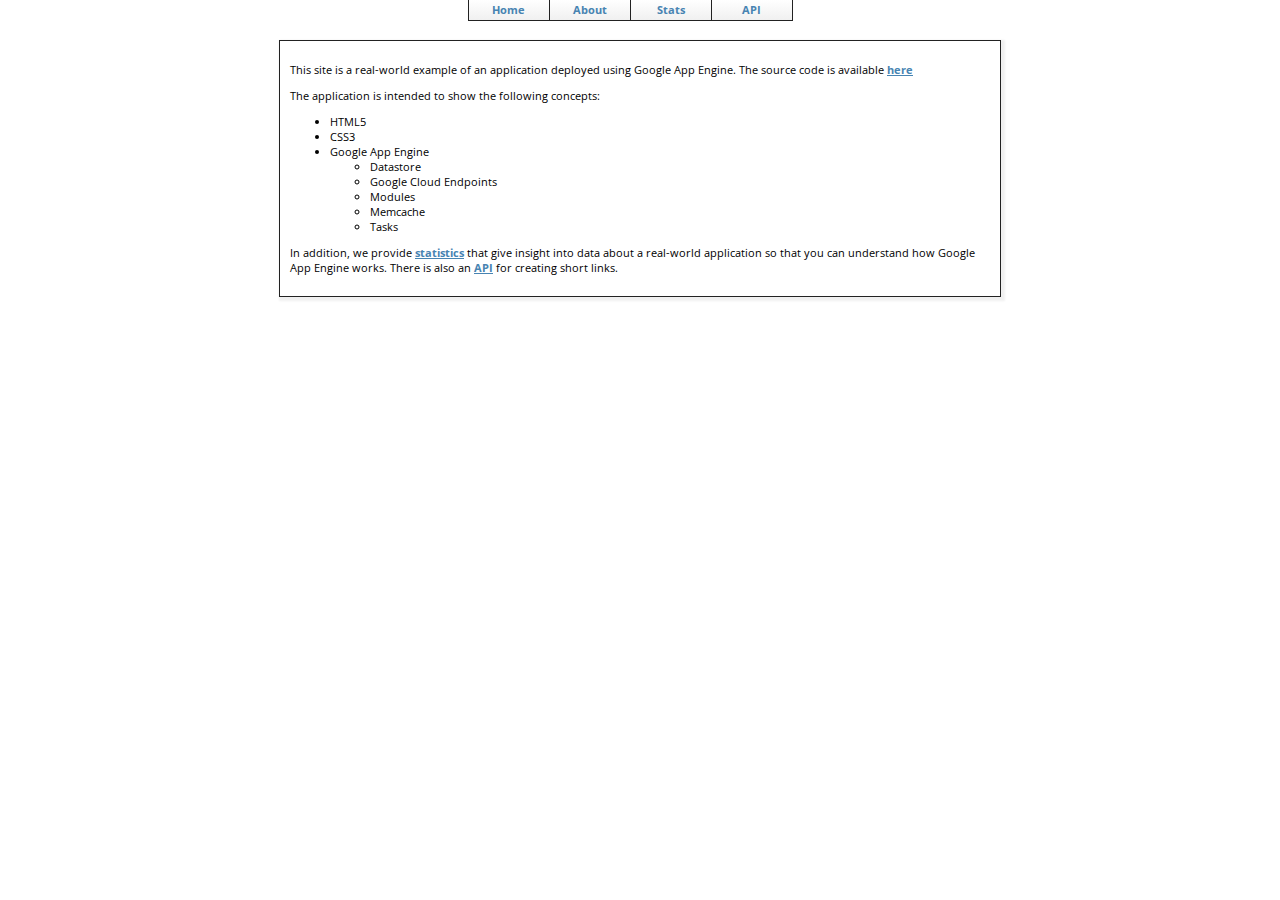
==== static/about.html @ d362b094 "initial ocmmit" ====
<!doctype html>
<html>
  <head>
    <!-- One could omit unnecessary tags, but that would confuse us:
         http://www.whatwg.org/specs/web-apps/current-work/multipage/syntax.html#syntax-tag-omission
         -->
    <title>Linkr Short Links</title>
    <meta charset="utf-8">
    <meta name="viewport" content="initial-scale=1, width=device-width">
    <link href='http://fonts.googleapis.com/css?family=Open+Sans' rel='stylesheet' type='text/css'>
    <link rel="stylesheet" href="/style/main.css" />
  </head>
  <body>
    <nav class="clearfix">
      <ul class="clearfix">
        <li><a href="/index.html">Home</a></li>
        <li><a href="/static/about.html">About</a></li>
        <li><a href="/static/stats.html">Stats</a></li>
        <li><a href="/static/api.html">API</a></li>
      </ul>
    </nav>
    <div id="outer-container">
      <div class="normal-text">
        <p>
          This site is a real-world example of an application deployed using
          Google App Engine. The source code is available <a
          href="http://www.danielacton.com">here</a>
        </p>
        <p>
          The application is intended to show the following concepts:
          <ul>
            <li>HTML5</li>
            <li>CSS3</li>
            <li>Google App Engine
              <ul>
                <li>Datastore</li>
                <li>Google Cloud Endpoints</li>
                <li>Modules</li>
                <li>Memcache</li>
                <li>Tasks</li>
              </ul>
            </li>
          </ul>
        </p>
        <p>
          In addition, we provide <a href="/static/stats.html">statistics</a> that give
          insight into data about a real-world application so that you can
          understand how Google App Engine works. There is also an 
          <a href="/static/api.html">API</a> for creating short links.
        </p>
      </div>
    </div>
  </body>
</html>
---- style/main.css ----
/* Colour Definitions */
/* mixins for repetitive styles */
/* Styles */
body {
  font-family: 'Open Sans', Arial, sans-serif;
  font-size: 11px;
  background-color: white;
  margin-top: 0; }

nav {
  width: 100%; }

nav ul {
  list-style-type: none;
  height: 40px;
  margin: 0 auto;
  padding: 0;
  width: 345px;
  text-align: center; }

nav li {
  display: inline;
  float: left; }

nav a {
  background: -webkit-linear-gradient(top, white, #f0f0f0);
  background: -moz-linear-gradient(top, white, #f0f0f0);
  background: -o-linear-gradient(top, white, #f0f0f0);
  background: linear-gradient(top, white, #f0f0f0);
  text-decoration: none;
  border-left: 1px solid #222222;
  border-bottom: 1px solid #222222;
  width: 80px;
  height: 20px;
  line-height: 20px;
  display: inline-block; }

nav a:hover, a:visited, a:active {
  background: #f0f0f0; }

nav li:last-child a {
  border-right: 1px solid #222222; }

a, a:visited {
  font-weight: bold;
  color: #4884b2; }

#outer-container {
  width: 100%; }

#shorten-form {
  background: -webkit-linear-gradient(top, white, #f0f0f0);
  background: -moz-linear-gradient(top, white, #f0f0f0);
  background: -o-linear-gradient(top, white, #f0f0f0);
  background: linear-gradient(top, white, #f0f0f0);
  -moz-box-shadow: 2px 2px 2px 2px #f0f0f0;
  -webkit-box-shadow: 2px 2px 2px 2px #f0f0f0;
  box-shadow: 2px 2px 2px 2px #f0f0f0;
  color: #222222;
  font-weight: bold;
  padding: 10px;
  margin: auto;
  border: 1px solid #222222;
  width: 500px; }

#shorten-form input {
  display: block;
  margin: auto;
  margin-top: 10px;
  border: 1px solid #222222;
  width: 400px; }

#shorten-form button {
  display: block;
  margin: auto;
  margin-top: 20px; }

#shorten-form button:disabled {
  background: #f0f0f0; }

#status {
  display: none;
  font-size: 1.2em;
  text-align: center;
  padding-top: 10px;
  padding-bottom: 15px; }

#user-links {
  margin-top: 20px; }

#viz-linkspace {
  height: 4em;
  line-height: 1.5em;
  text-align: center; }

#viz-creation-rate {
  height: 4em;
  line-height: 4em;
  text-align: center; }

.error-message {
  color: #b23723;
  font-size: 1.3em;
  text-align: center;
  line-height: 1.5em; }

.info-message {
  color: #222222;
  font-size: 1.3em;
  text-align: center;
  line-height: 1.5em; }

.error {
  border: 1px solid #b23723;
  background-color: #ffb4bc; }

.valid {
  background-color: white; }

.required {
  background-color: #fff597; }

/* For rendering the input element placeholders  */
::-webkit-input-placeholder {
  font-style: italic; }

:-moz-placeholder {
  /* Firefox 18- */
  font-style: italic; }

::-moz-placeholder {
  /* Firefox 19+ */
  font-style: italic; }

:-ms-input-placeholder {
  font-style: italic; }

clearfix:before,
.clearfix:after {
  content: " ";
  display: table; }

.clearfix:after {
  clear: both; }

.clearfix {
  *zoom: 1; }

/* Grid styles */
.grid {
  width: 520px;
  margin: auto;
  border: 1px solid #222222; }

.grid:after {
  content: "";
  display: table;
  clear: both; }

.grid-caption {
  width: 100%;
  height: 2em;
  line-height: 2em;
  text-align: center;
  font-weight: bold;
  background: #4884b2;
  color: white; }

.grid-cell {
  width: 25%;
  height: 2em;
  line-height: 2em;
  float: left;
  text-align: center;
  overflow: hidden; }

.grid-header-cell {
  width: 25%;
  height: 2em;
  line-height: 2em;
  float: left;
  text-align: center;
  font-weight: bold;
  color: white;
  background: #43adff; }

.grid-row {
  -webkit-transition: opacity 1s ease-in-out;
  -moz-transition: opacity 1s ease-in-out;
  -ms-transition: opacity 1s ease-in-out;
  -o-transition: opacity 1s ease-in-out;
  transition: opacity 1s ease-in-out;
  height: 2em;
  background: #f0f0f0;
  opacity: 0; }

.grid-row:nth-child(even) {
  background: white; }

.normal-text {
  -moz-box-shadow: 2px 2px 2px 2px #f0f0f0;
  -webkit-box-shadow: 2px 2px 2px 2px #f0f0f0;
  box-shadow: 2px 2px 2px 2px #f0f0f0;
  width: 700px;
  margin: auto;
  border: 1px solid #222222;
  padding: 10px;
  margin-bottom: 2em; }

.normal-text-caption {
  width: 700px;
  margin: auto;
  height: 2em;
  line-height: 2em;
  text-align: center;
  font-weight: bold;
  background: #4884b2;
  color: white;
  padding-left: 10px;
  padding-right: 10px;
  border: 1px solid #222222; }

.graph {
  width: 500px;
  height: 312px;
  margin: auto;
  border: 1px solid #222222;
  padding: 10px;
  margin-bottom: 2em; }

.graph-caption {
  width: 500px;
  margin: auto;
  height: 2em;
  line-height: 2em;
  text-align: center;
  font-weight: bold;
  background: #4884b2;
  color: white;
  padding-left: 10px;
  padding-right: 10px;
  border: 1px solid #222222; }

@media all and (max-width: 420px) {
  .grid-caption {
    width: 360px; }

  .grid {
    width: 360px; }

  .graph-caption {
    width: 360px; }

  .graph {
    width: 360px; }

  .graph-caption {
    width: 360px; }

  .normal-text {
    width: 360px; }

  .normal-text-caption {
    width: 360px; }

  #shorten-form {
    width: 360px;
    padding-left: 0;
    padding-right: 0; }

  #shorten-form input {
    width: 300px; }

  #viz-linkspace {
    height: 8em; } }
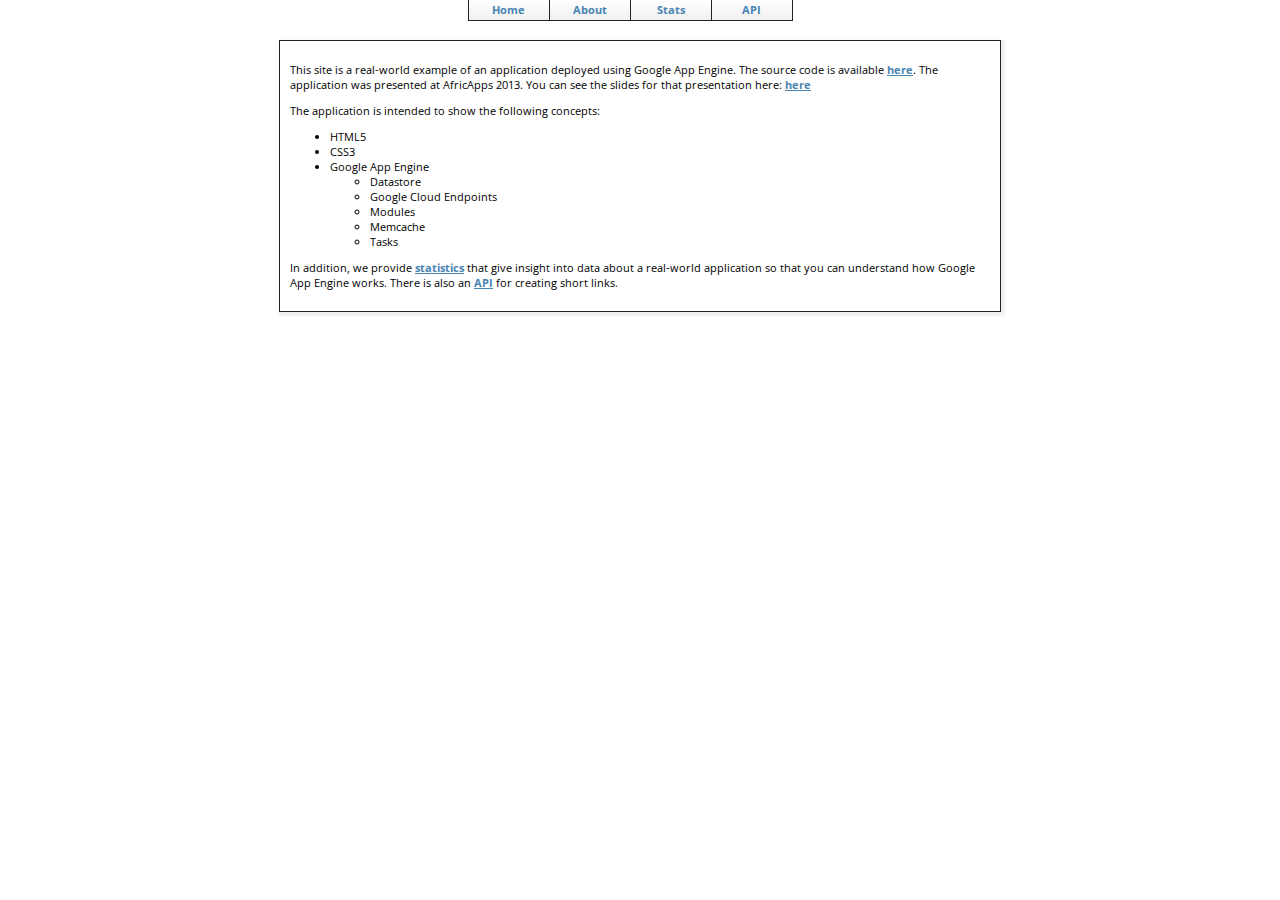
==== commit e658500f: "added new URL for code" ====
--- a/static/about.html
+++ b/static/about.html
@@ -24,7 +24,9 @@
         <p>
           This site is a real-world example of an application deployed using
           Google App Engine. The source code is available <a
-          href="http://www.danielacton.com">here</a>
+          href="http://lnkr.co.za/lnkr-source">here</a>. The application was
+          presented at AfricApps 2013. You can see the slides for that
+          presentation here:  <a href="http://lnkr.co.za/aa13">here</a>
         </p>
         <p>
           The application is intended to show the following concepts:
